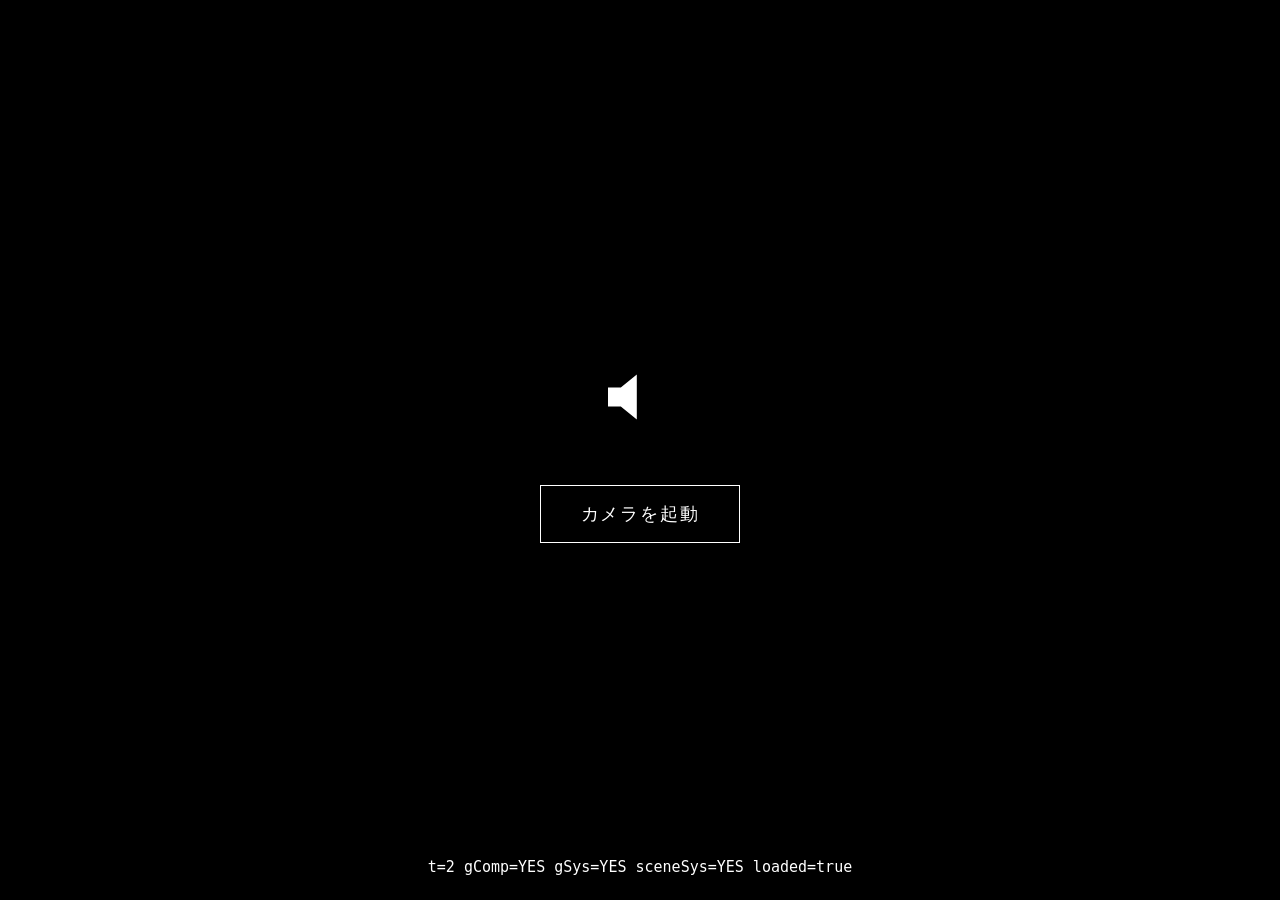
==== index.html @ 461e108c "Fix: transparent background to show camera video feed Co-Authored-By: Claude Sonnet 4.6 <noreply@ant" ====
<!DOCTYPE html>
<html lang="ja">
<head>
  <meta charset="utf-8">
  <meta name="viewport" content="width=device-width, initial-scale=1.0, user-scalable=no">
  <title>星新一 ショートショート全集</title>
  <style>
    * { margin: 0; padding: 0; box-sizing: border-box; }
    html, body { width: 100%; height: 100%; overflow: hidden; background: transparent; }

    #start-screen {
      position: fixed;
      top: 0; left: 0;
      width: 100%; height: 100%;
      background: #000;
      display: flex;
      flex-direction: column;
      justify-content: center;
      align-items: center;
      gap: 48px;
      z-index: 200;
    }
    #speaker { width: 80px; height: 80px; }
    #speaker .wave {
      transform-origin: 10% 50%;
      animation: pulse 1.4s ease-in-out infinite;
      opacity: 0;
    }
    #speaker .wave-1 { animation-delay: 0s; }
    #speaker .wave-2 { animation-delay: 0.22s; }
    #speaker .wave-3 { animation-delay: 0.44s; }
    @keyframes pulse {
      0%   { opacity: 0; transform: scale(0.85); }
      40%  { opacity: 1; transform: scale(1);    }
      80%  { opacity: 0; transform: scale(1.08); }
      100% { opacity: 0; transform: scale(1.08); }
    }
    #start-btn {
      font-family: monospace;
      font-size: 18px;
      color: #fff;
      background: none;
      border: 1px solid #fff;
      padding: 16px 40px;
      cursor: pointer;
      letter-spacing: 0.1em;
    }
    a-scene {
      position: fixed;
      top: 0; left: 0;
      width: 100%; height: 100%;
      z-index: 0;
    }
    #debug {
      position: fixed;
      bottom: 24px;
      left: 0; right: 0;
      text-align: center;
      font-family: monospace;
      font-size: 15px;
      color: #fff;
      z-index: 300;
      pointer-events: none;
    }
  </style>
</head>
<body>
  <!-- スタート画面 -->
  <div id="start-screen">
    <svg id="speaker" viewBox="0 0 100 80" fill="none" xmlns="http://www.w3.org/2000/svg">
      <path d="M10 28 L10 52 L26 52 L46 68 L46 12 L26 28 Z" fill="#fff"/>
      <path class="wave wave-1" d="M54 34 Q60 40 54 46" stroke="#fff" stroke-width="4" stroke-linecap="round"/>
      <path class="wave wave-2" d="M62 26 Q74 40 62 54" stroke="#fff" stroke-width="4" stroke-linecap="round"/>
      <path class="wave wave-3" d="M70 18 Q88 40 70 62" stroke="#fff" stroke-width="4" stroke-linecap="round"/>
    </svg>
    <button id="start-btn">カメラを起動</button>
  </div>

  <!-- A-Frame シーン -->
  <a-scene
    mindar-image="imageTargetSrc: ./targets.mind; warmupTolerance: 0; missTolerance: 0;"
    color-space="sRGB"
    renderer="colorManagement: true, physicallyCorrectLights"
    vr-mode-ui="enabled: false"
    device-orientation-permission-ui="enabled: false"
  >
    <a-camera position="0 0 0" look-controls="enabled: false"></a-camera>
    <a-entity id="ar-target" mindar-image-target="targetIndex: 0">
      <!-- AR上に表示するコンテンツ（今は空、p5.jsオーバーレイで対応） -->
    </a-entity>
  </a-scene>

  <div id="debug"></div>

  <!-- エラーキャッチ -->
  <script>
    window.addEventListener('error', function(e) {
      const d = document.getElementById('debug');
      if (d) d.textContent = 'ERR: ' + (e.message||'').substring(0,80) + ' [' + (e.filename||'').split('/').pop() + ':' + e.lineno + ']';
    }, true);
  </script>
  <!-- ライブラリ（ローカル） -->
  <script src="aframe.min.js"
    onload="document.getElementById('debug').textContent='aframe OK'"
    onerror="document.getElementById('debug').textContent='aframe FAIL'"></script>
  <script src="mindar-image-aframe.prod.js"
    onload="document.getElementById('debug').textContent='mindar OK'"
    onerror="document.getElementById('debug').textContent='mindar FAIL'"></script>
  <!-- p5.js -->
  <script src="p5.min.js"></script>
  <!-- AR制御 -->
  <script src="ar.js"></script>
</body>
</html>
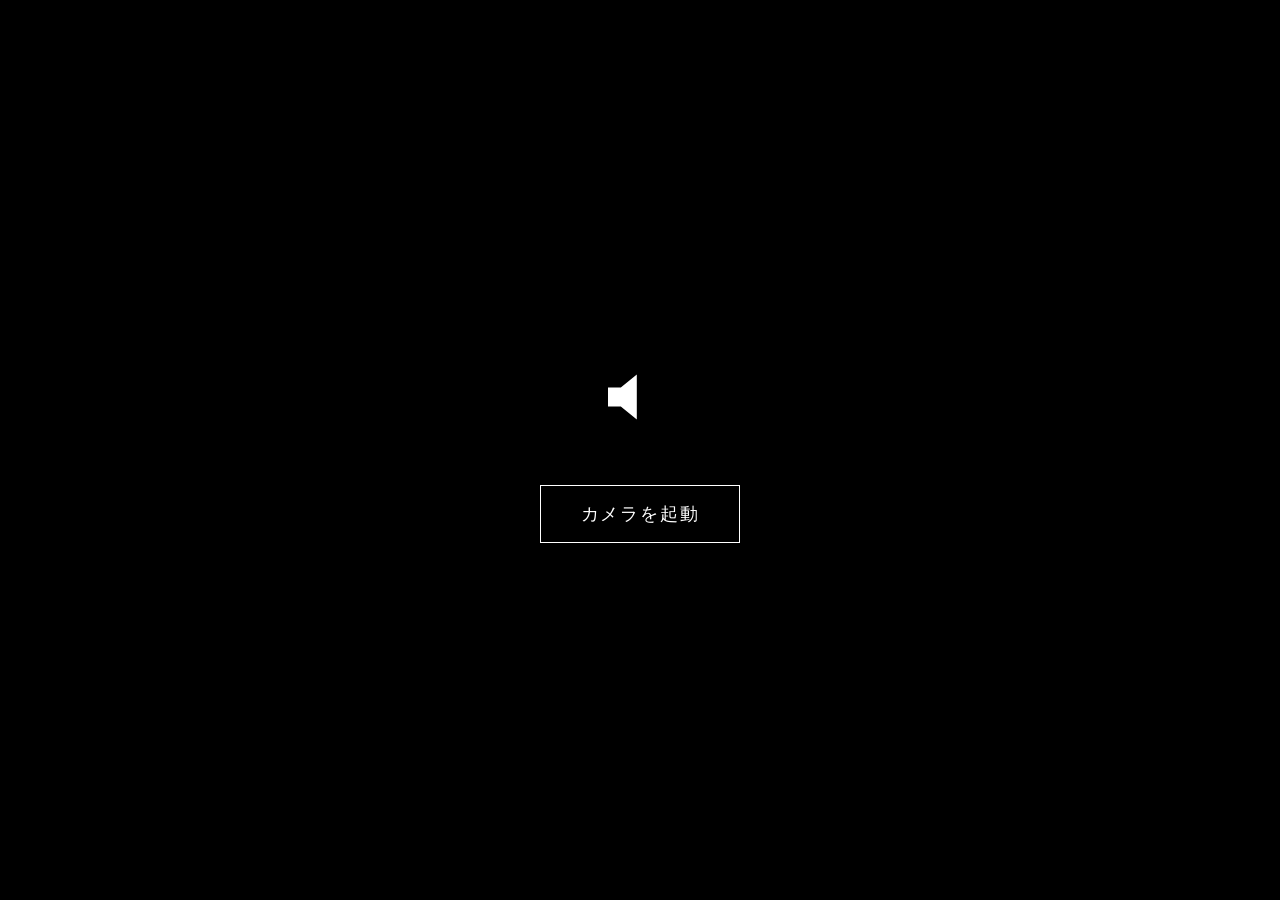
==== commit 34787f32: "Restore start screen UX with autoStart:false, clean up debug code Co-Authored-By: Claude Sonnet 4.6 " ====
--- a/index.html
+++ b/index.html
@@ -78,7 +78,7 @@
 
   <!-- A-Frame シーン -->
   <a-scene
-    mindar-image="imageTargetSrc: ./targets.mind; warmupTolerance: 0; missTolerance: 0;"
+    mindar-image="imageTargetSrc: ./targets.mind; autoStart: false; warmupTolerance: 0; missTolerance: 0;"
     color-space="sRGB"
     renderer="colorManagement: true, physicallyCorrectLights"
     vr-mode-ui="enabled: false"
@@ -92,20 +92,9 @@
 
   <div id="debug"></div>
 
-  <!-- エラーキャッチ -->
-  <script>
-    window.addEventListener('error', function(e) {
-      const d = document.getElementById('debug');
-      if (d) d.textContent = 'ERR: ' + (e.message||'').substring(0,80) + ' [' + (e.filename||'').split('/').pop() + ':' + e.lineno + ']';
-    }, true);
-  </script>
   <!-- ライブラリ（ローカル） -->
-  <script src="aframe.min.js"
-    onload="document.getElementById('debug').textContent='aframe OK'"
-    onerror="document.getElementById('debug').textContent='aframe FAIL'"></script>
-  <script src="mindar-image-aframe.prod.js"
-    onload="document.getElementById('debug').textContent='mindar OK'"
-    onerror="document.getElementById('debug').textContent='mindar FAIL'"></script>
+  <script src="aframe.min.js"></script>
+  <script src="mindar-image-aframe.prod.js"></script>
   <!-- p5.js -->
   <script src="p5.min.js"></script>
   <!-- AR制御 -->
